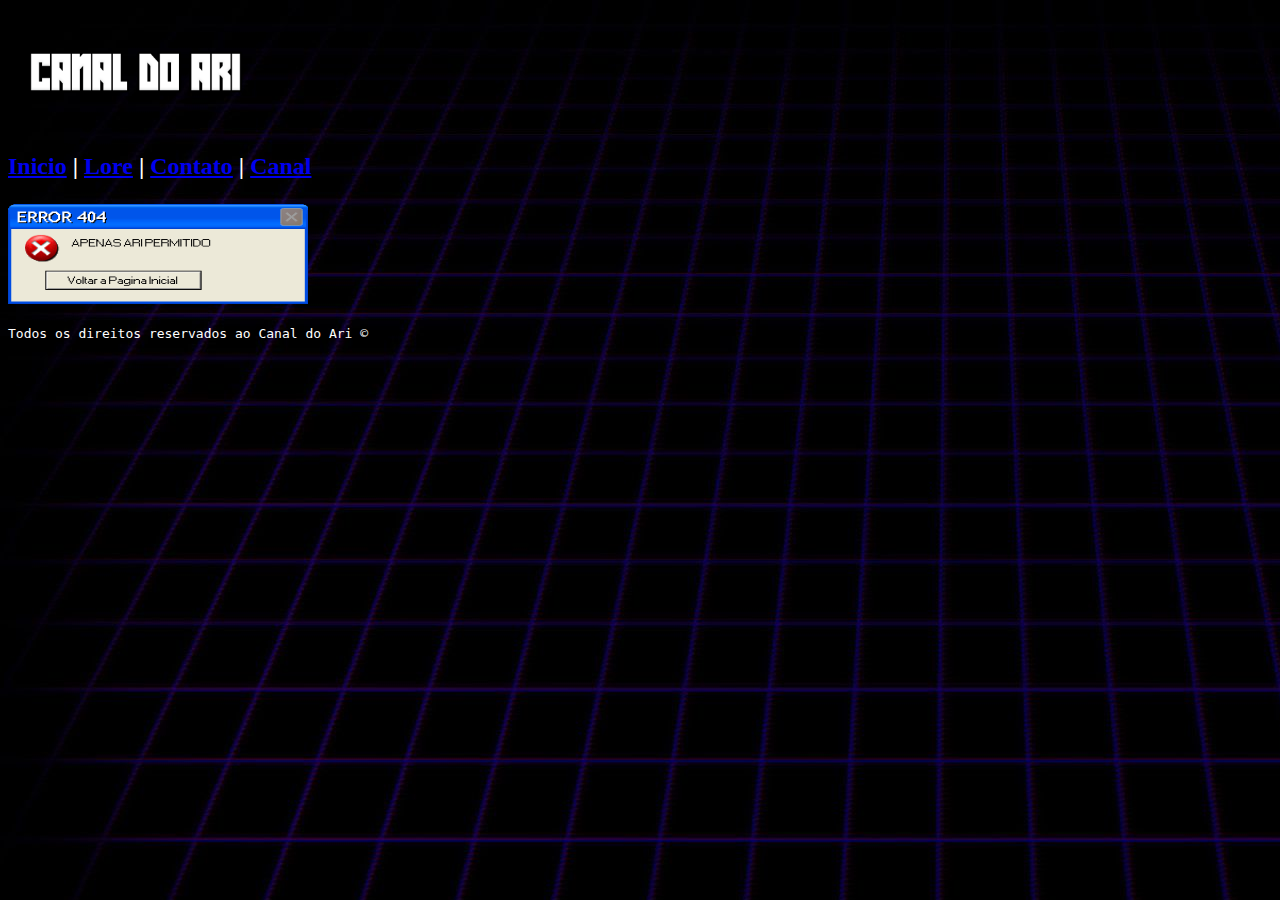
==== vocenaoeoari.html @ 47bfe413 "ari" ====
<!DOCTYPE html>
<html lang="pt-br">
<head>
  <link rel="shortcut icon" type="image/png" href="AriHead.png" >
    <meta charset="UTF-8">
    <title>ERROR 404</title>
</head>
<body background="Vaporwave Fundo Preto.jpg" text="white">
<header>

  <h1><a href="index.html"><img src="Canal do Ari logo.png" height="100"  ></a></h1>
</header>
<nav>
<h2> <p> <a href="index.html">Inicio</a> | <A href="lore.html">Lore</A> | <A href="CONTATO.HTML">  Contato</A> | <a href="https://www.youtube.com/channel/UCKxLmlk6MCtojWUB9aEK1rw" target="_blank">Canal</a> </p>  </h2>  
</nav>

<a href="index.html"><img src="Error Ari 404.png" height="100" width="300"  > </a>
  
    

 <footer>
     <p><kbd>Todos os direitos reservados ao Canal do Ari &COPY;</kbd> </p>
</footer>
</body>
</html>
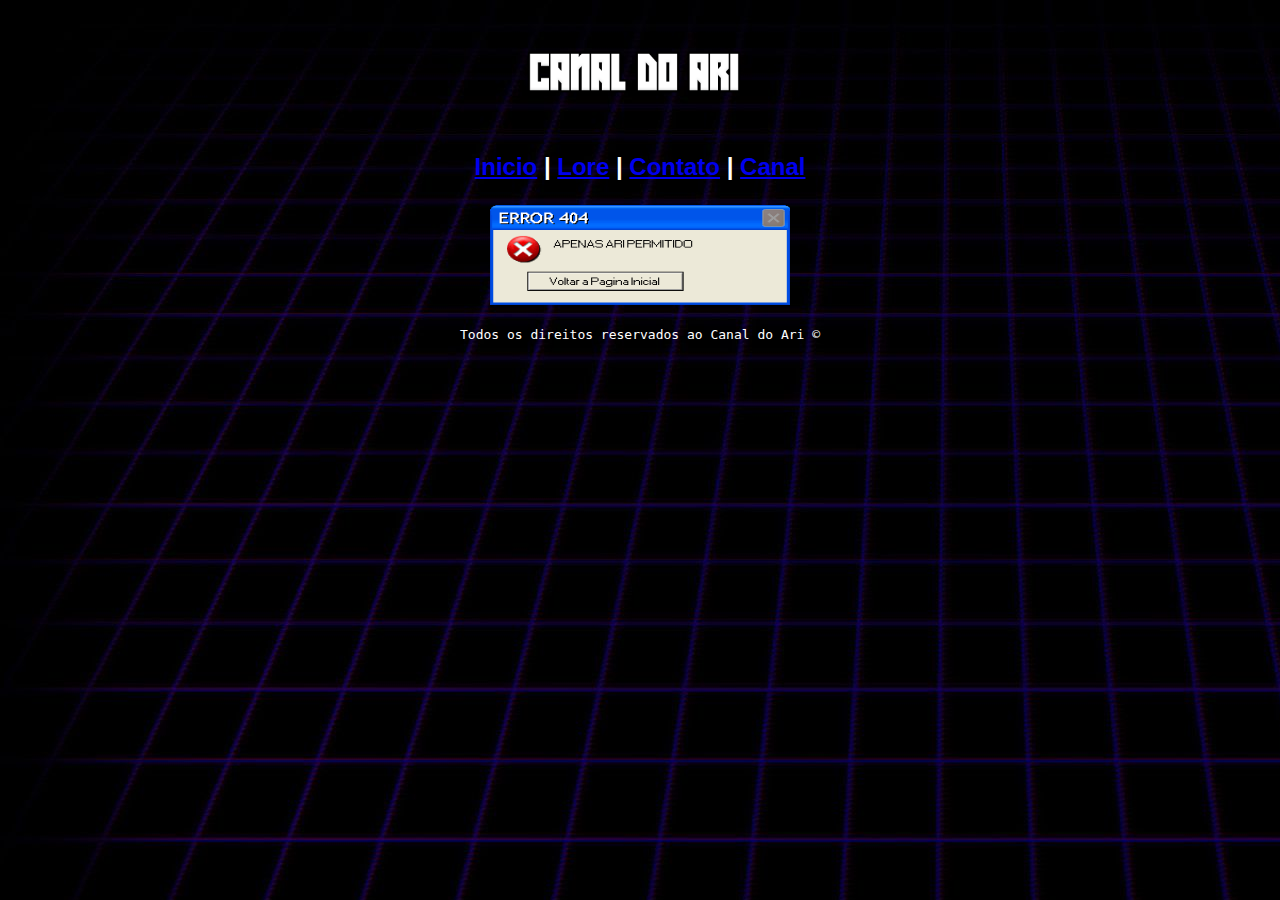
==== commit 76a8e5cd: "ari1" ====
--- a/vocenaoeoari.html
+++ b/vocenaoeoari.html
@@ -4,8 +4,9 @@
   <link rel="shortcut icon" type="image/png" href="AriHead.png" >
     <meta charset="UTF-8">
     <title>ERROR 404</title>
+    <link rel="STYLESHEET"  type="text/css" href="aristyles.css">
 </head>
-<body background="Vaporwave Fundo Preto.jpg" text="white">
+
 <header>
 
   <h1><a href="index.html"><img src="Canal do Ari logo.png" height="100"  ></a></h1>
--- a/aristyles.css
+++ b/aristyles.css
@@ -0,0 +1,7 @@
+
+body {background-image: url(vaporwave.jpg); font-family: sans-serif; font-style: normal; color: white;text-align: center;} 
+
+header {text-align: center;}
+
+nav {text-align: center;}
+
